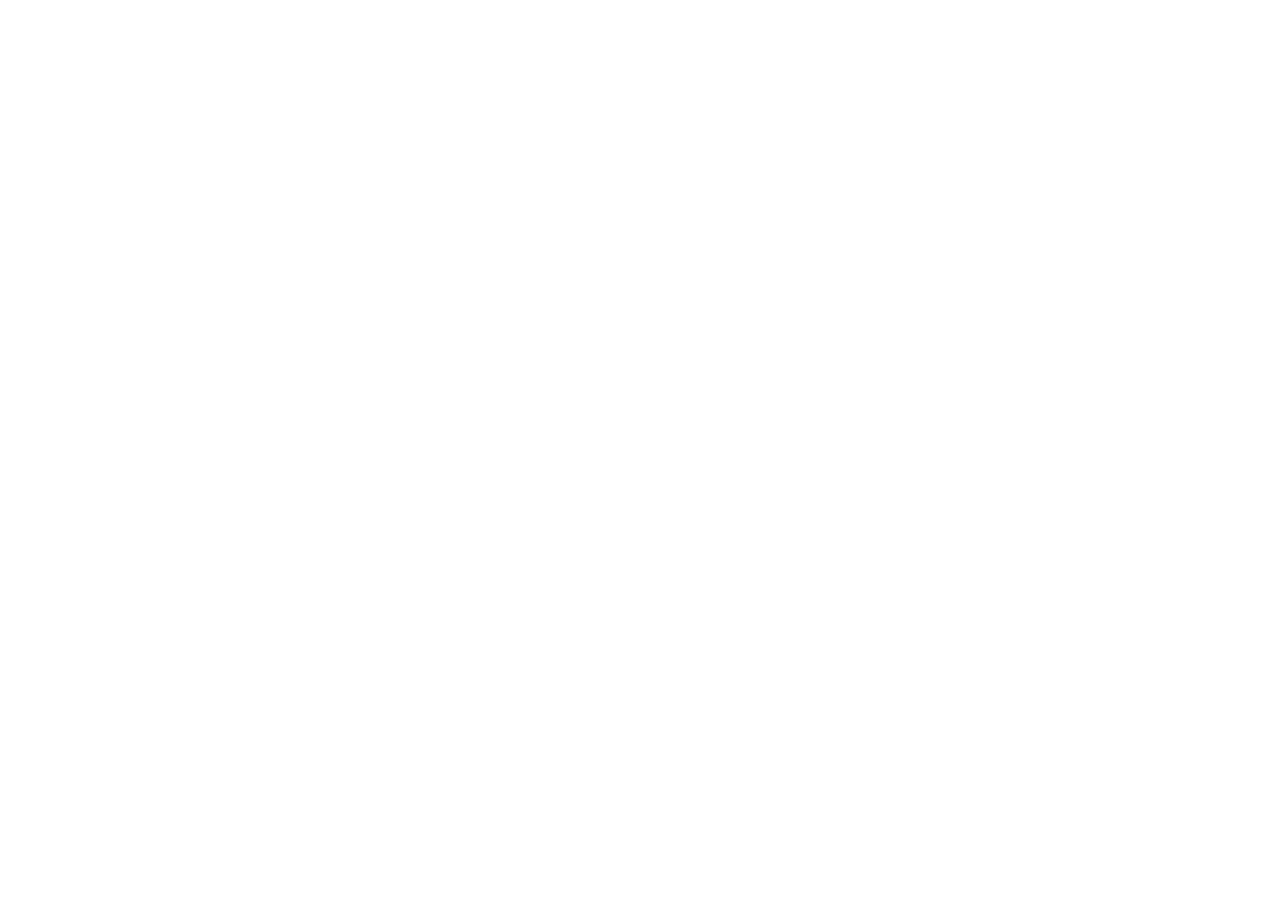
==== index2.html @ 5e45277e "[update]jquery4章lesson終了" ====
<html>
  <head>
    <meta charset="utf-8">
    <link rel="stylesheet" href="app2.css">
  </head>
  <body>
    <div class="box1"></div>
    <script src="jquery.min.js"></script>
    <script src="app2.js"></script>
  </body>
</html>
---- app2.css ----
.box1 {
  background-color: #ff0000;
  height: 200px;
  width: 200px;
}
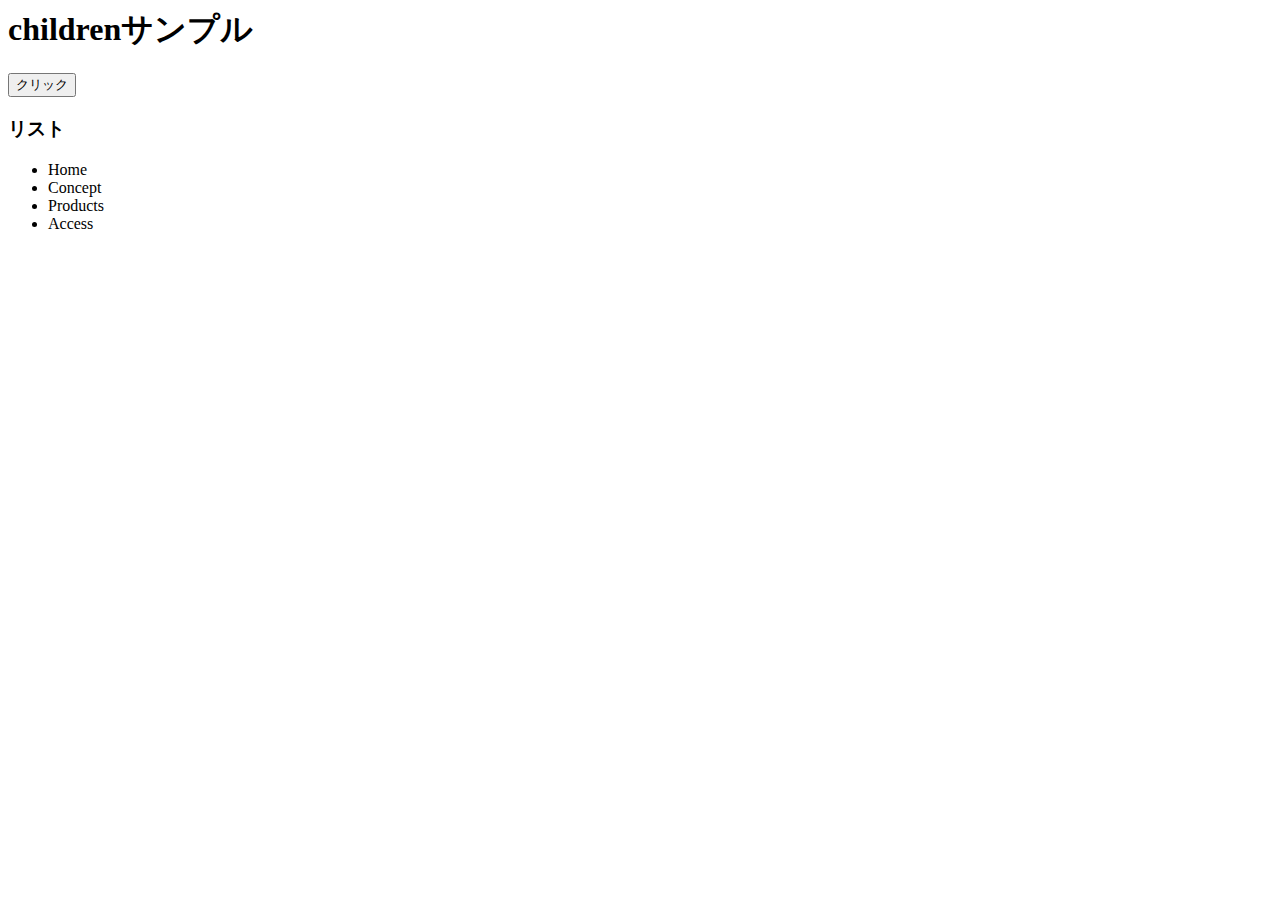
==== commit cb897d84: "[update]this,children学習" ====
--- a/index2.html
+++ b/index2.html
@@ -4,7 +4,15 @@
     <link rel="stylesheet" href="app2.css">
   </head>
   <body>
-    <div class="box1"></div>
+    <h1>childrenサンプル</h1>
+    <button>クリック</button>
+    <h3>リスト</h3>
+    <ul>
+      <li>Home</li>
+      <li>Concept</li>
+      <li>Products</li>
+      <li>Access</li>
+    </ul>
     <script src="jquery.min.js"></script>
     <script src="app2.js"></script>
   </body>
